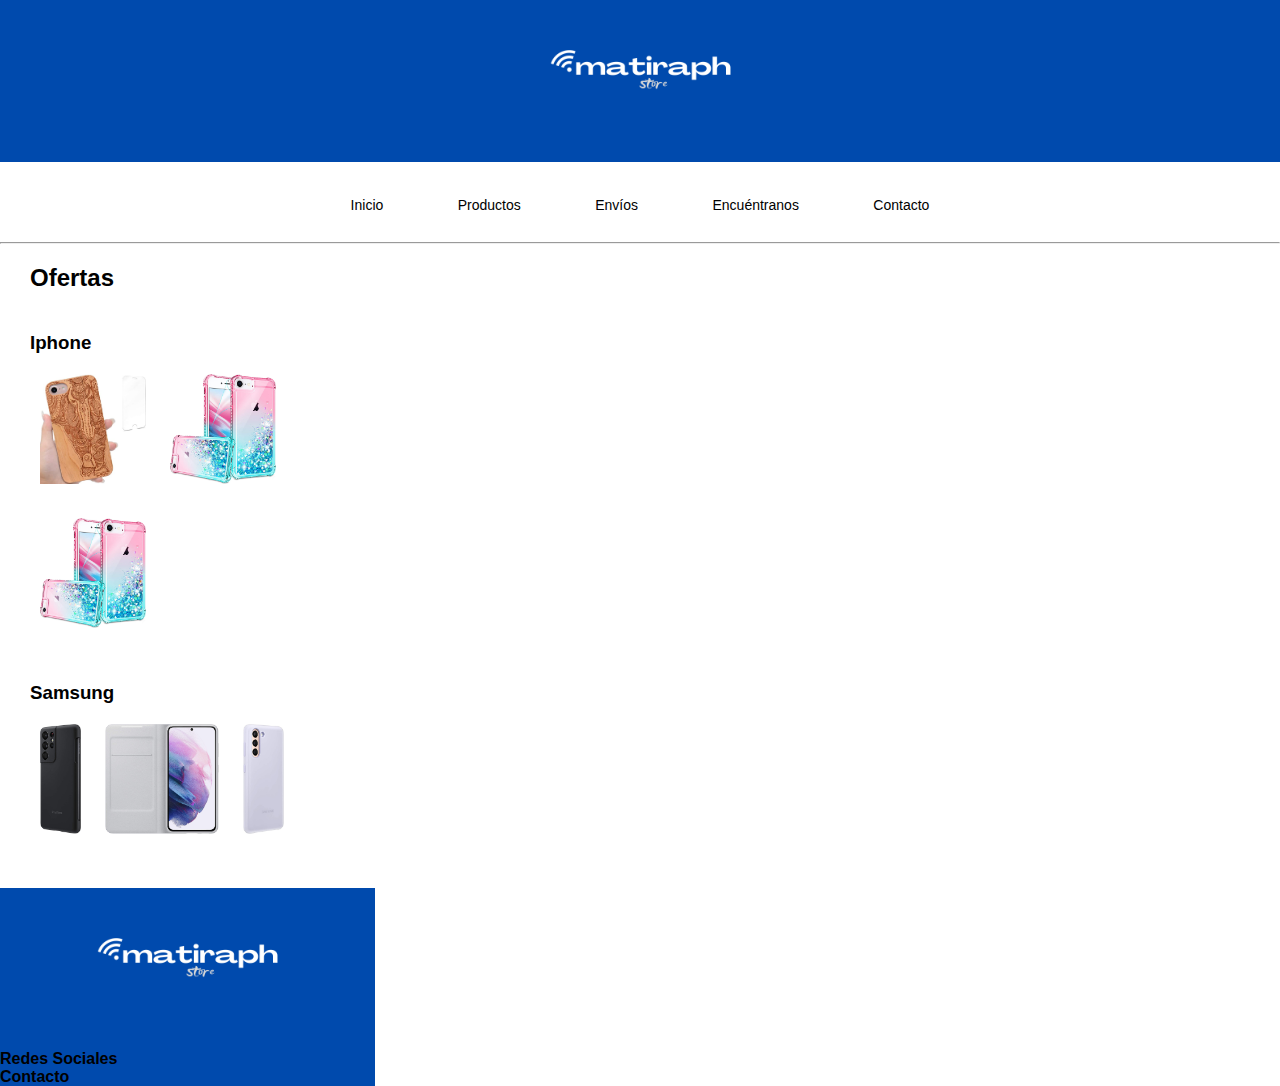
==== index.html @ 2b1ae086 "idea" ====
<!DOCTYPE html>
<html lang="en">
<head>
	<meta charset="UTF-8">
	<meta http-equiv="X-UA-Compatible" content="IE=edge">
	<meta name="viewport" content="width=device-width, initial-scale=1.0">
	<title>Matiraph Store</title>
	<link rel="shortcut icon" href="./media/favicon-32x32.png">
	<link rel="stylesheet" href="estilos.css">		
</head>
<!-- Star File --> 
	<body>
	<header>
		<div class="logo_img">
			<img src="./media/matiraph.png"> 
		</div>
	</header>

		<nav class="menu">
			<ul>
				<li><a href="./index.html">Inicio</a></li>
				<li><a href="./productos.html">Productos</a></li>
				<li><a href="./envios.html">Envíos</a></li>
				<li><a href="./encuentranos.html">Encuéntranos</a></li>
				<li><a href="./contacto.html">Contacto</a></li>
			</ul>
		</nav>
	
				
<!--End File-->	

<!--Start Home-->
	<hr>
	<div class="container-contenido">
		<h2>Ofertas</h2>
		<section class="Cell">
			<h3><strong>Iphone</strong></h3>
			<img border-img src="./media/funda1.jpg" width="200px" height="200px" alt="image-contact">
			<img border-img src="./media/funda2.jpg" width="200px" height="200px" alt="image-contact">
			<img border-img src="./media/funda3.jpg" width="200px" height="200px" alt="image-contact">
		</section>

		<section>
			<h3><strong>Samsung</strong></h3>
			<img border-img src="./media/funda5.jpg" width="100x" height="200px" alt="image-contact">
			<img border-img src="./media/funda6.jpg" width="100px" height="200px" alt="image-contact">
			<img border-img src="./media/funda7.jpg" width="100px" height="200px" alt="image-contact">
		</section>
	</div>	
<!--End Home-->

<!--Start footer--> 
	<div class="footer-v1">
		<footer>
			<div class="logo_img">
				<img src="./media/matiraph.png" alt="image-contact"> 
			</div>
			<ul>
				<li><a color href="./contacto.html"><strong>Redes Sociales</strong></a></li>
				</li><a color href="./contacto.html"><strong>Contacto</strong></a></li>
			</ul>
		</footer>
	</div>
<!--End footer--> 
	</body>
</html>
---- estilos.css ----
*{
	margin: 0px;
	padding: 0px;
}
@media screen and (min-width: 1024px) {
	body{
		overflow-x: hidden;
	}
	html{
		font-family: 'sans-serif';
		src: url('../Clase/fuentes/SourceSansPro-Regular.ttf');
		font-family: Verdana, Geneva, Tahoma, sans-serif;
		src: url('../Clase/fuentes/Roboto-Regular.ttf');
		background-color: #FFF;		
	}
	header{
		color: #FFF;
		font-size: 32px;
		background-color: #004AAD;
		grid-area: header;
		
	}
	.logo_img img{
		display: inline-block;
		width: 300px;
		height: auto;
		
	}
	.logo_img{
		text-align: center;
	}

	.footer-v1{
		text-align: left;
		background-color: #004AAD;
	}
	.footer-v1 img{
		display: inline-block;
		width: 300px;
		height: auto;		
	}
	.menu{
		text-align: center;
	}
	.menu li{
		display: inline-block;
		padding: 20px;
	}
	.menu ul{
		list-style: none;
	}
	.menu a{
		text-decoration: none;
	}
	h2{
		margin-top: 10px;
		margin-bottom: 10px;
		padding: 10px;
	}
	a{
		color: #000;
		font-size: 14px;
	}
	.border-img{
		border-top:solid 5px #000;	
		border-right:solid 10px #000;
		border-bottom:solid 7px #000;
		border-left:solid 12px #000;
	}
		
	h3{
		margin-top: 10px;
		margin-bottom: 20px;
		margin-left: 10px;
	}
	.multimedia{
		text-align: center;
		margin-top: 10px;
		margin-bottom: 10px;
	}
	.multimedia iframe{
		display: inline-block;
		width: auto;
		height: 400px;
	}
	img{
		display: inline-block;
		margin-left: 20px;
		margin-bottom: 30px;
	}
	.container-contenido{
		justify-content: center;
		margin-bottom: 20px;
		margin-inline-start: 20px;
		margin-inline-end: 20px;
		grid-column-gap: 10px;
		grid-row-gap: 15px;
		width: 95%;
		height: 100%;
		display: grid;
		grid-template-columns: repeat(4);
		grid-template-rows: repeat(10. 2fr);
		gap: 10px;
		grid-template-areas: 
		"header header header header"
		"cell cell cell cell"
		"phone phone phone phone"
		"iframe iframe iframe"
		"footer-v1 footer-v1 footer-v1 footer-v1";
	}
	.cell{
		background-color: #FFF;
		grid-area: cell;
	}
	.phone{
		background-color: #FFF;
		grid-area: cell;
	}
	.acces{
		background-color: #FFF;
		grid-area: acces;
	}
	.footer-v1 ul{
		list-style: none;
		margin-bottom: auto;
	}
	.footer-v1 a{
		text-decoration: none;
		margin-bottom: 20px;
		font-size: 16px;
	}
	.container-contenido ul{
		list-style: none;
	}
	.container-contenido a{
		text-decoration: none;
	}
	.articule .relleno{
		text-align: center;
		padding-left: 10px ;
	}
	.img-contact{
		text-align: center;
	}
	.img-contact img{
		text-align: center;
		width: 50px;
		height: auto;
	}
	.relleno{
		text-align: center;
	}
	.container-envios{
		text-align: center;
		padding: 50px;
		margin-inline-start: 100px;
		margin-inline-end: 100px;
	}
	.relleno{
		justify-content: center;
		margin-bottom: 20px;
		margin-inline-start: 20px;
		margin-inline-end: 20px;
		grid-column-gap: 10px;
		grid-row-gap: 15px;
		width: 95%;
		height: 100%;
		display: grid;
		grid-template-columns: repeat(4);
		grid-template-rows: repeat(10. 2fr);
		gap: 10px;
		grid-template-areas: 
		"header header header header"
		"container-contenido container-contenido container-contenido container-contenido"
		"img-contact img-contact img-contact img-contact"
		"relleno relleno relleno relleno"
		"footer footer footer footer";
	}
	.container-contactos{
		text-align: center;
		padding: 15px;
		margin-inline-start: 100px;
		margin-inline-end: 100px;
	}
	.container-contactos h3{
 		text-align: center;
	}
	.container-contactos a{
		text-decoration: none;
	}
	.container-contactos ul{
		list-style: none;
	}
}

@media screen and (min-width: 300px) {
	body{
		overflow-x: hidden;
	}
	html{
		font-family: 'sans-serif';
		src: url('../Clase/fuentes/SourceSansPro-Regular.ttf');
		font-family: Verdana, Geneva, Tahoma, sans-serif;
		src: url('../Clase/fuentes/Roboto-Regular.ttf');
		background-color: #FFF;
	}
	header{
		color: #FFF;
		font-size: 16px;
		background-color: #004AAD;
		grid-area: header;
		
	}
	.logo_img img{
		display: inline-block;
		width: auto;
		height: 108px;
		margin-right: 17px;
		
	}
	.logo_img{
		text-align: center;
		padding: 10px;
	}
	
	.footer-v1{
		text-align: left;
		background-color: #004AAD;
		width: 375px;
	}
	.footer-v1 img{
		display: inline-block;
		width: auto;
		height: 108px;
		margin-right: 17px;		
	}
	.menu{
		text-align: center;
	}
	.menu li{
		display: inline-block;
		margin: 15px;
		font-size: 12px;
		width: auto;
		height: 10px;
	}
	.menu ul{
		list-style: none;
	}
	.menu a{
		text-decoration: none;
	}
	h2{
		margin-top: 10px;
		margin-bottom: 10px;
	}
	a{
		color: #000;
		font-size: 14px;
	}
	.border-img{
		border-top:solid 5px #000;	
		border-right:solid 10px #000;
		border-bottom:solid 7px #000;
		border-left:solid 12px #000;
	}
	h3{
		margin-top: 10px;
		margin-bottom: 20px;
		margin-left: 10px;
	}
	.multimedia{
		text-align: center;
		margin-top: 20px;
		margin-bottom: 20px;
	}
	.multimedia iframe{
		display: inline-block;
		width: auto;
		height: 300px;
		padding-bottom: 10px;
	}
	img{
		margin-left: 20px;
		margin-bottom: 30px;
		font-size: 12px;
		height: 110px;
		width: auto;
	}
	.container-contenido{
		justify-content: center;
		margin-bottom: 20px;
		margin-inline-start: 20px;
		margin-inline-end: 20px;
		grid-column-gap: 10px;
		grid-row-gap: 15px;
		width: 335px;
		height: auto;
		display: grid;
		grid-template-columns: repeat(3);
		grid-template-rows: repeat(10. 2fr);
		gap: 10px;
		grid-template-areas: 
		"header header header"
		"cell cell cell cell"
		"phone phone phone phone"
		"iframe iframe iframe"
		"footer footer footer footer";
	}
	.cell{
		background-color: #FFF;
		grid-area: cell;
		margin-left: 20px;
	}
	.phone{
		background-color: #FFF;
		grid-area: cell;
	}
	.acces{
		background-color: #FFF;
		grid-area: acces;
	}
	.footer-v1 ul{
		list-style: none;
		margin-bottom: auto;
	}
	.footer-v1 a{
		text-decoration: none;
		margin-bottom: 30px;
	}
	.container-contenido ul{
		list-style: none;
	}
	.container-contenido a{
		text-decoration: none;
	}
	.articule .relleno{
		padding-left: 10px ;
	}
	.img-contact{
		text-align: center;
	}
	.img-contact img{
		text-align: center;
		width: 50px;
		height: auto;
	}
	.relleno{
		text-align: center;
	}
	.container-envios{
		text-align: center;
		margin-inline-start: 20px;
		margin-inline-end: 20px;
		margin-top: 20px;
		margin-bottom: 20px;
		width: 335px;
		height: auto;
	}
	.relleno{
		justify-content: center;
		margin-bottom: 20px;
		margin-inline-start: 20px;
		margin-inline-end: 20px;
		grid-column-gap: 10px;
		grid-row-gap: 15px;
		width: 335px;
		height: auto;
		display: grid;
		grid-template-columns: repeat(4);
		grid-template-rows: repeat(10. 2fr);
		gap: 10px;
		grid-template-areas: 
		"header header header header"
		"container-contenido container-contenido container-contenido container-contenido"
		"img-contact img-contact img-contact img-contact"
		"relleno relleno relleno relleno"
		"footer footer footer footer";
		flex-wrap: nowrap;
	}
	.container-contactos{
		text-align: center;
		padding: 15px;
		margin-top: 20px;
		margin-bottom: 20px;
		width: 335px;
		height: auto;
	}
	.container-contactos h3{
 		text-align: center;
	}
	.container-contactos a{
		text-decoration: none;
	}
	.container-contactos ul{
		list-style: none;
	}

	.container-contenido .tutorial iframe{
		height: 200px;
		width: auto;
		margin-inline-start: 20px;
	}
}
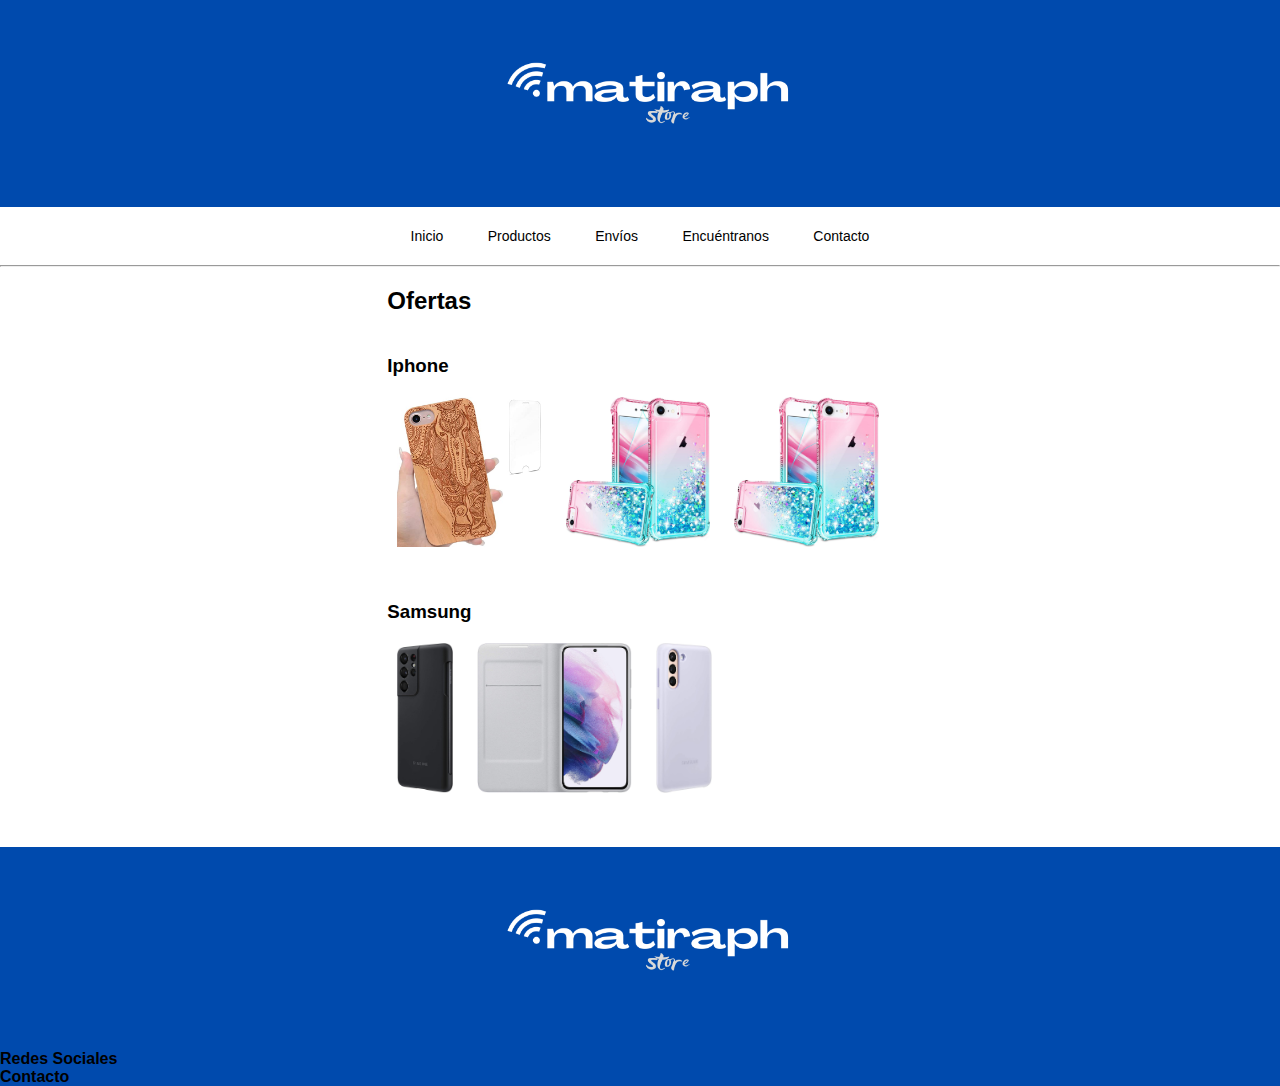
==== commit 2f1d57a1: "transformacion-v1" ====
--- a/index.html
+++ b/index.html
@@ -40,7 +40,7 @@
 			<img border-img src="./media/funda3.jpg" width="200px" height="200px" alt="image-contact">
 		</section>
 
-		<section>
+		<section class="Cell">
 			<h3><strong>Samsung</strong></h3>
 			<img border-img src="./media/funda5.jpg" width="100x" height="200px" alt="image-contact">
 			<img border-img src="./media/funda6.jpg" width="100px" height="200px" alt="image-contact">
--- a/estilos.css
+++ b/estilos.css
@@ -2,7 +2,7 @@
 	margin: 0px;
 	padding: 0px;
 }
-@media screen and (min-width: 1024px) {
+@media (min-width: 600px) and (max-width: 2000px) {
 	body{
 		overflow-x: hidden;
 	}
@@ -17,19 +17,18 @@
 		color: #FFF;
 		font-size: 32px;
 		background-color: #004AAD;
-		grid-area: header;
+		grid-area: header;		
+	}
+	.logo_img img{
+		display: inline-block;
+		width: 300px;
+		height: auto;
 		
 	}
-	.logo_img img{
-		display: inline-block;
-		width: 300px;
-		height: auto;
+	.logo_img{
+		text-align: center;
 		
 	}
-	.logo_img{
-		text-align: center;
-	}
-
 	.footer-v1{
 		text-align: left;
 		background-color: #004AAD;
@@ -84,9 +83,11 @@
 		height: 400px;
 	}
 	img{
-		display: inline-block;
 		margin-left: 20px;
 		margin-bottom: 30px;
+		font-size: 12px;
+		height: 150px;
+		width: auto;
 	}
 	.container-contenido{
 		justify-content: center;
@@ -99,7 +100,7 @@
 		height: 100%;
 		display: grid;
 		grid-template-columns: repeat(4);
-		grid-template-rows: repeat(10. 2fr);
+		grid-template-rows: repeat(10. 3fr);
 		gap: 10px;
 		grid-template-areas: 
 		"header header header header"
@@ -118,7 +119,7 @@
 	}
 	.acces{
 		background-color: #FFF;
-		grid-area: acces;
+		grid-area: access;
 	}
 	.footer-v1 ul{
 		list-style: none;
@@ -163,7 +164,7 @@
 		margin-inline-end: 20px;
 		grid-column-gap: 10px;
 		grid-row-gap: 15px;
-		width: 95%;
+		width: 100%;
 		height: 100%;
 		display: grid;
 		grid-template-columns: repeat(4);
@@ -191,9 +192,23 @@
 	.container-contactos ul{
 		list-style: none;
 	}
+	.container-contenido section img:hover{
+		transform: scale(1.2, 1.2);
+	}
+	.container-contenido h2{
+		background-color: #FFF;
+		transition: all 2s ease;
+	}
+	 .container-contenido h2:hover{
+		background-color: #88b8fa;
+		width: 300px;
+		height: auto;
+		color: #000;
+		font-size: 16px;
+	}
 }
 
-@media screen and (min-width: 300px) {
+@media (min-width: 300px) and (max-width: 500px) {
 	body{
 		overflow-x: hidden;
 	}
@@ -376,7 +391,6 @@
 		"img-contact img-contact img-contact img-contact"
 		"relleno relleno relleno relleno"
 		"footer footer footer footer";
-		flex-wrap: nowrap;
 	}
 	.container-contactos{
 		text-align: center;
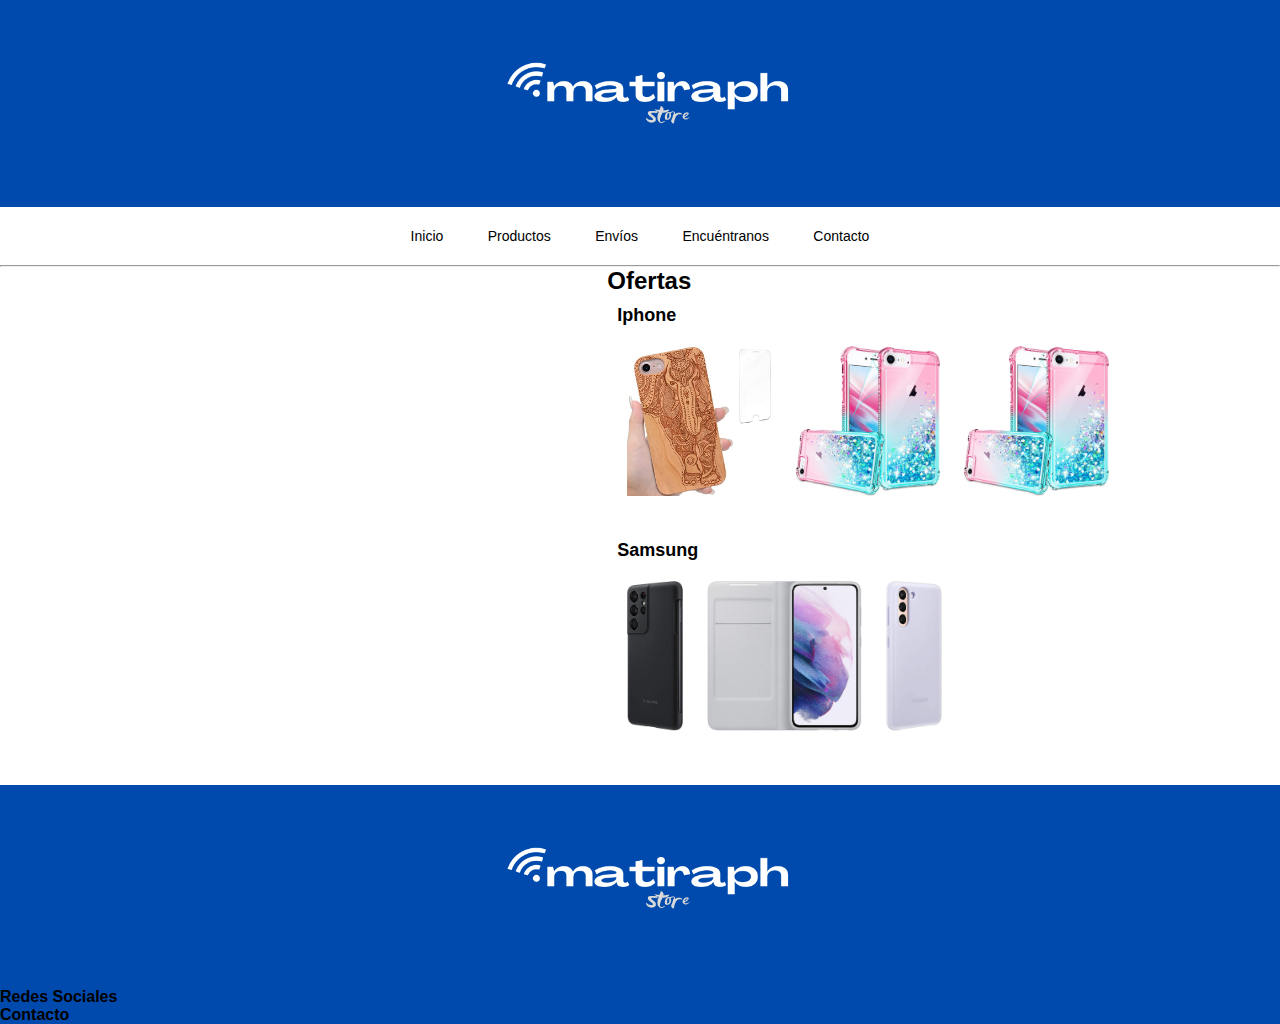
==== commit c88450bb: "changes" ====
--- a/index.html
+++ b/index.html
@@ -6,7 +6,8 @@
 	<meta name="viewport" content="width=device-width, initial-scale=1.0">
 	<title>Matiraph Store</title>
 	<link rel="shortcut icon" href="./media/favicon-32x32.png">
-	<link rel="stylesheet" href="estilos.css">		
+	<link rel="stylesheet" href="estilos.css">
+	<link href="https://cdn.jsdelivr.net/npm/bootstrap@5.1.3/dist/css/bootstrap.min.css" rel="stylesheet" integrity="sha384-1BmE4kWBq78iYhFldvKuhfTAU6auU8tT94WrHftjDbrCEXSU1oBoqyl2QvZ6jIW3" crossorigin="anonymous">		
 </head>
 <!-- Star File --> 
 	<body>
@@ -32,21 +33,24 @@
 <!--Start Home-->
 	<hr>
 	<div class="container-contenido">
-		<h2>Ofertas</h2>
-		<section class="Cell">
-			<h3><strong>Iphone</strong></h3>
-			<img border-img src="./media/funda1.jpg" width="200px" height="200px" alt="image-contact">
-			<img border-img src="./media/funda2.jpg" width="200px" height="200px" alt="image-contact">
-			<img border-img src="./media/funda3.jpg" width="200px" height="200px" alt="image-contact">
-		</section>
+		<div class="row">
+			<div class="col-12 Cell">
+				<h2>Ofertas</h2>
+				<h3><strong>Iphone</strong></h3>
+				<img border-img src="./media/funda1.jpg" width="200px" height="200px" alt="image-contact">
+				<img border-img src="./media/funda2.jpg" width="200px" height="200px" alt="image-contact">
+				<img border-img src="./media/funda3.jpg" width="200px" height="200px" alt="image-contact">
+			</div>	
 
-		<section class="Cell">
-			<h3><strong>Samsung</strong></h3>
-			<img border-img src="./media/funda5.jpg" width="100x" height="200px" alt="image-contact">
-			<img border-img src="./media/funda6.jpg" width="100px" height="200px" alt="image-contact">
-			<img border-img src="./media/funda7.jpg" width="100px" height="200px" alt="image-contact">
-		</section>
+			<div class="col-12 Cell">
+				<h3><strong>Samsung</strong></h3>
+				<img border-img src="./media/funda5.jpg" width="100x" height="200px" alt="image-contact">
+				<img border-img src="./media/funda6.jpg" width="100px" height="200px" alt="image-contact">
+				<img border-img src="./media/funda7.jpg" width="100px" height="200px" alt="image-contact">
+			</div>
+		</div>
 	</div>	
+	
 <!--End Home-->
 
 <!--Start footer--> 
@@ -62,5 +66,7 @@
 		</footer>
 	</div>
 <!--End footer--> 
+	<script src="https://cdn.jsdelivr.net/npm/@popperjs/core@2.10.2/dist/umd/popper.min.js" integrity="sha384-7+zCNj/IqJ95wo16oMtfsKbZ9ccEh31eOz1HGyDuCQ6wgnyJNSYdrPa03rtR1zdB" crossorigin="anonymous"></script>
+	<script src="https://cdn.jsdelivr.net/npm/bootstrap@5.1.3/dist/js/bootstrap.min.js" integrity="sha384-QJHtvGhmr9XOIpI6YVutG+2QOK9T+ZnN4kzFN1RtK3zEFEIsxhlmWl5/YESvpZ13" crossorigin="anonymous"></script>
 	</body>
 </html>--- a/estilos.css
+++ b/estilos.css
@@ -51,11 +51,6 @@
 	.menu a{
 		text-decoration: none;
 	}
-	h2{
-		margin-top: 10px;
-		margin-bottom: 10px;
-		padding: 10px;
-	}
 	a{
 		color: #000;
 		font-size: 14px;
@@ -67,10 +62,12 @@
 		border-left:solid 12px #000;
 	}
 		
-	h3{
+	.container-contenido h3{
 		margin-top: 10px;
 		margin-bottom: 20px;
 		margin-left: 10px;
+		font-size: 18px;
+
 	}
 	.multimedia{
 		text-align: center;
@@ -92,7 +89,7 @@
 	.container-contenido{
 		justify-content: center;
 		margin-bottom: 20px;
-		margin-inline-start: 20px;
+		margin-inline-start: 250px;
 		margin-inline-end: 20px;
 		grid-column-gap: 10px;
 		grid-row-gap: 15px;
@@ -192,7 +189,7 @@
 	.container-contactos ul{
 		list-style: none;
 	}
-	.container-contenido section img:hover{
+	.container-contenido img:hover{
 		transform: scale(1.2, 1.2);
 	}
 	.container-contenido h2{
@@ -204,7 +201,10 @@
 		width: 300px;
 		height: auto;
 		color: #000;
-		font-size: 16px;
+		font-size: 20px;
+		margin-bottom: 14px;
+		margin-top: 10px;
+		padding: 10px;
 	}
 }
 
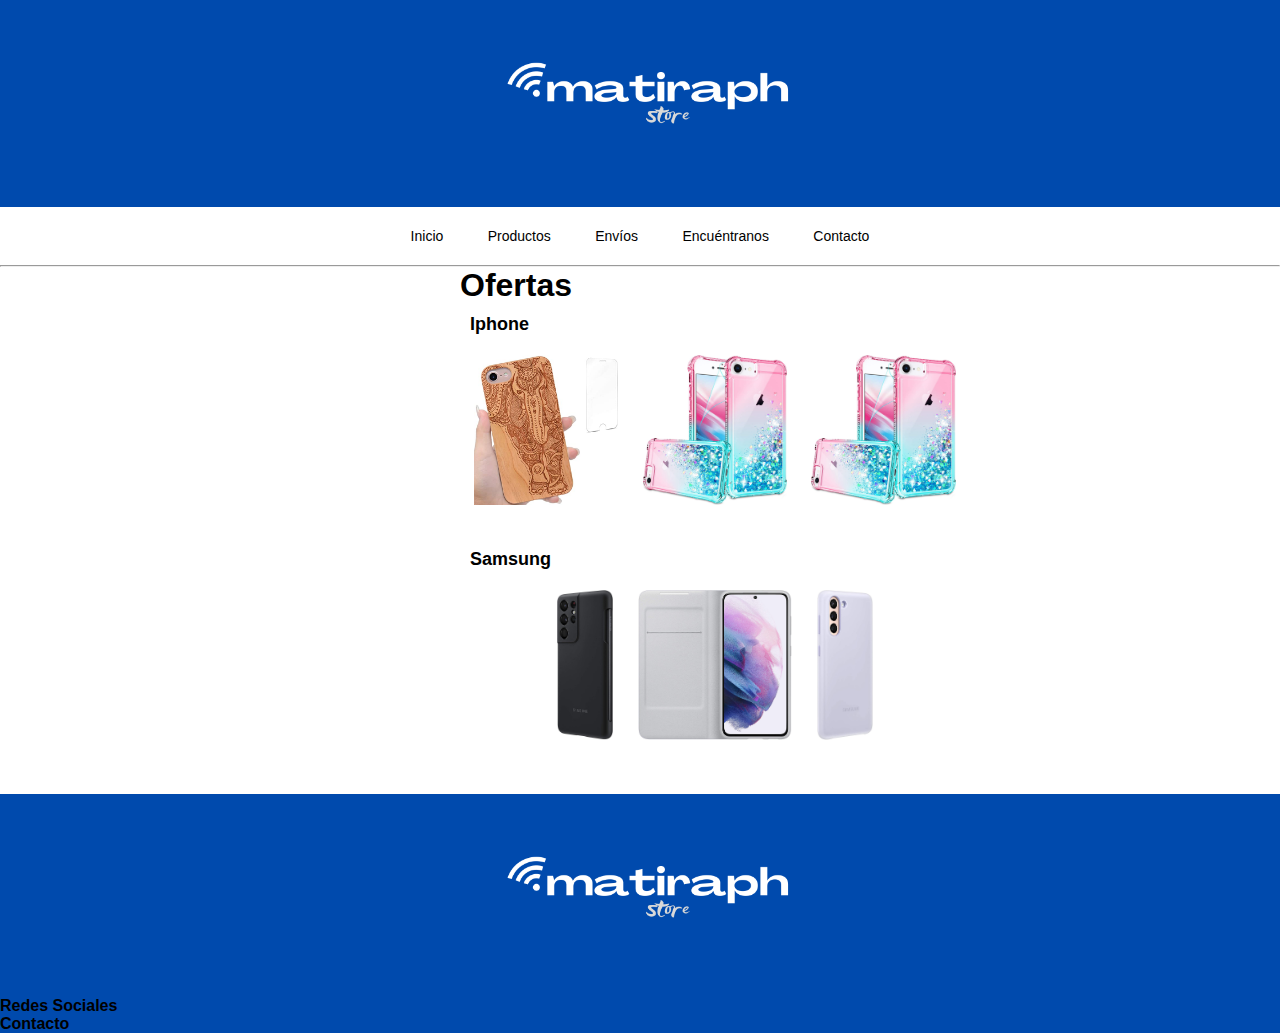
==== commit 4910e4f4: "change" ====
--- a/index.html
+++ b/index.html
@@ -34,15 +34,15 @@
 	<hr>
 	<div class="container-contenido">
 		<div class="row">
-			<div class="col-12 Cell">
-				<h2>Ofertas</h2>
+			<div class="col-12">
+				<h2 class="fw-normal">Ofertas</h2>
 				<h3><strong>Iphone</strong></h3>
 				<img border-img src="./media/funda1.jpg" width="200px" height="200px" alt="image-contact">
 				<img border-img src="./media/funda2.jpg" width="200px" height="200px" alt="image-contact">
 				<img border-img src="./media/funda3.jpg" width="200px" height="200px" alt="image-contact">
 			</div>	
 
-			<div class="col-12 Cell">
+			<div class="col-12">
 				<h3><strong>Samsung</strong></h3>
 				<img border-img src="./media/funda5.jpg" width="100x" height="200px" alt="image-contact">
 				<img border-img src="./media/funda6.jpg" width="100px" height="200px" alt="image-contact">
@@ -65,6 +65,7 @@
 			</ul>
 		</footer>
 	</div>
+
 <!--End footer--> 
 	<script src="https://cdn.jsdelivr.net/npm/@popperjs/core@2.10.2/dist/umd/popper.min.js" integrity="sha384-7+zCNj/IqJ95wo16oMtfsKbZ9ccEh31eOz1HGyDuCQ6wgnyJNSYdrPa03rtR1zdB" crossorigin="anonymous"></script>
 	<script src="https://cdn.jsdelivr.net/npm/bootstrap@5.1.3/dist/js/bootstrap.min.js" integrity="sha384-QJHtvGhmr9XOIpI6YVutG+2QOK9T+ZnN4kzFN1RtK3zEFEIsxhlmWl5/YESvpZ13" crossorigin="anonymous"></script>
--- a/estilos.css
+++ b/estilos.css
@@ -40,6 +40,7 @@
 	}
 	.menu{
 		text-align: center;
+		color: #000;
 	}
 	.menu li{
 		display: inline-block;
@@ -51,7 +52,11 @@
 	.menu a{
 		text-decoration: none;
 	}
-	a{
+	.menu a{
+		color: #000;
+		font-size: 14px;
+	}
+	.footer-v1 a{
 		color: #000;
 		font-size: 14px;
 	}
@@ -86,38 +91,38 @@
 		height: 150px;
 		width: auto;
 	}
+	.container-contenido .row h2{
+		text-align: left;
+    	margin-left: 330px;
+		font-size: 32px;
+	}
+	.container-contenido .row h3{
+		text-align: left;
+    	margin-left: 340px;
+		margin-bottom: 20px;
+		font-size: 18px;
+	}
 	.container-contenido{
-		justify-content: center;
-		margin-bottom: 20px;
-		margin-inline-start: 250px;
-		margin-inline-end: 20px;
-		grid-column-gap: 10px;
-		grid-row-gap: 15px;
-		width: 95%;
-		height: 100%;
-		display: grid;
-		grid-template-columns: repeat(4);
-		grid-template-rows: repeat(10. 3fr);
-		gap: 10px;
-		grid-template-areas: 
-		"header header header header"
-		"cell cell cell cell"
-		"phone phone phone phone"
-		"iframe iframe iframe"
-		"footer-v1 footer-v1 footer-v1 footer-v1";
-	}
-	.cell{
-		background-color: #FFF;
-		grid-area: cell;
-	}
-	.phone{
-		background-color: #FFF;
-		grid-area: cell;
-	}
-	.acces{
-		background-color: #FFF;
-		grid-area: access;
-	}
+		text-align: center;
+		margin-bottom: 20px;
+		margin-inline-start: 130px;		
+	}
+	.container-productos .row h2{
+		text-align: left;
+    	margin-left: 350px;
+		font-size: 32px;
+	}
+	.container-productos .row h3{
+		text-align: left;
+    	margin-left: 360px;
+		margin-bottom: 20px;
+		font-size: 18px;
+	}
+	.container-productos{
+		text-align: center;
+		margin-bottom: 20px;
+		margin-inline-start: 50px;	
+  	}
 	.footer-v1 ul{
 		list-style: none;
 		margin-bottom: auto;
@@ -206,6 +211,23 @@
 		margin-top: 10px;
 		padding: 10px;
 	}
+	.container-productos img:hover{
+		transform: scale(1.2, 1.2);
+	}
+	.container-productos h2{
+		background-color: #FFF;
+		transition: all 2s ease;
+	}
+	 .container-productos h2:hover{
+		background-color: #88b8fa;
+		width: 300px;
+		height: auto;
+		color: #000;
+		font-size: 20px;
+		margin-bottom: 14px;
+		margin-top: 10px;
+		padding: 10px;
+	}
 }
 
 @media (min-width: 300px) and (max-width: 500px) {
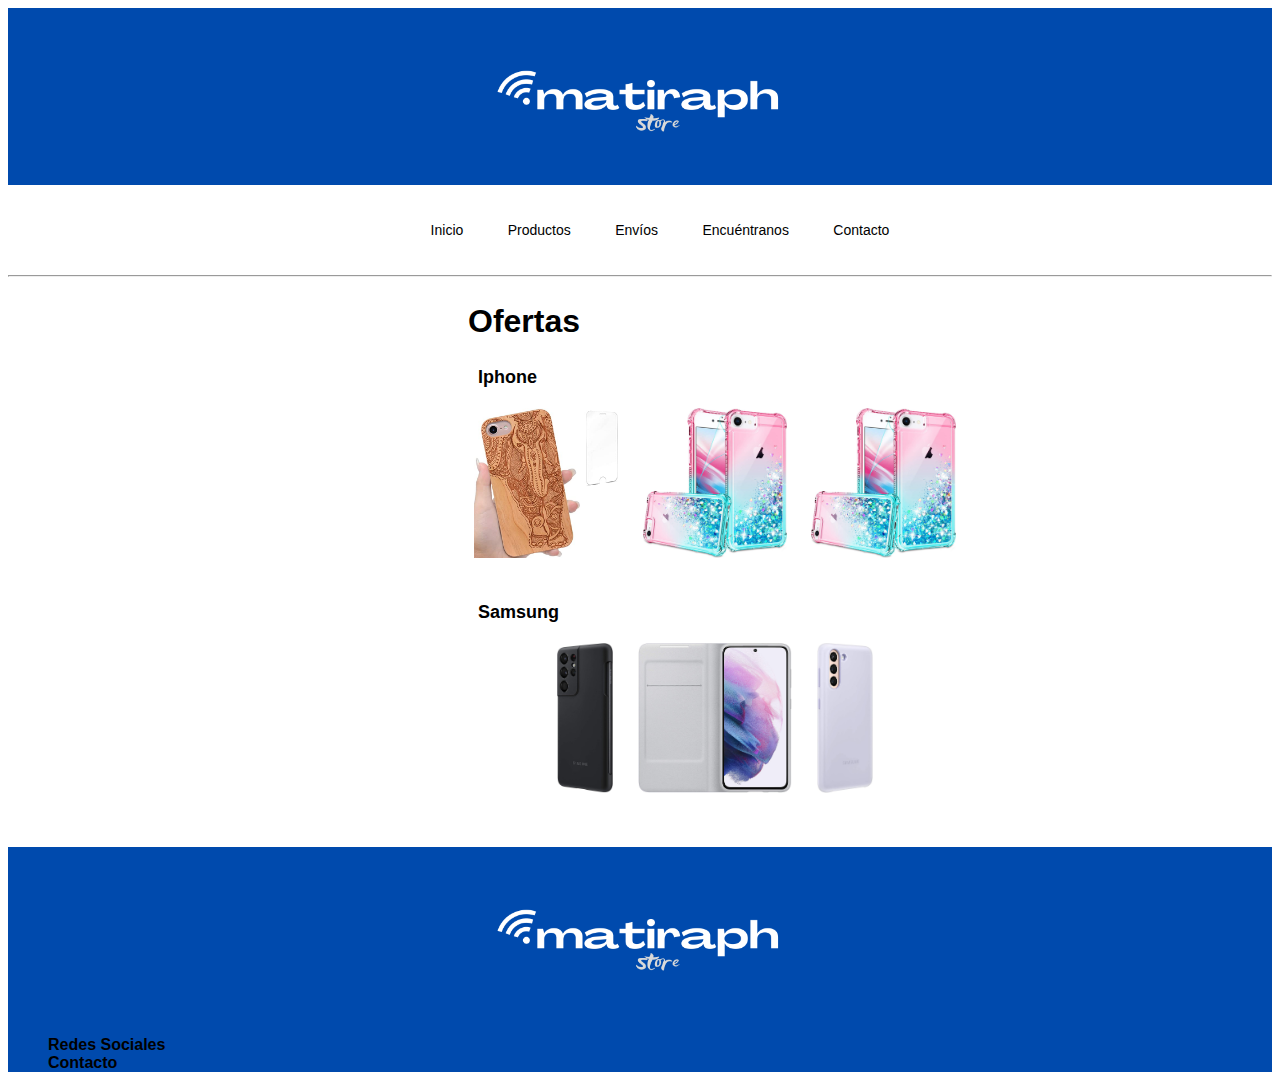
==== commit ffb34c93: "boostrap" ====
--- a/index.html
+++ b/index.html
@@ -33,20 +33,20 @@
 <!--Start Home-->
 	<hr>
 	<div class="container-contenido">
-		<div class="row">
+		<div class="row align-items-center">
 			<div class="col-12">
 				<h2 class="fw-normal">Ofertas</h2>
 				<h3><strong>Iphone</strong></h3>
-				<img border-img src="./media/funda1.jpg" width="200px" height="200px" alt="image-contact">
-				<img border-img src="./media/funda2.jpg" width="200px" height="200px" alt="image-contact">
-				<img border-img src="./media/funda3.jpg" width="200px" height="200px" alt="image-contact">
+				<img src="./media/funda1.jpg" class="img-thumbnail" width="200px" height="200px" alt="image-contact">
+				<img src="./media/funda2.jpg" class="img-thumbnail" width="200px" height="200px" alt="image-contact">
+				<img src="./media/funda3.jpg" class="img-thumbnail" width="200px" height="200px" alt="image-contact">
 			</div>	
 
 			<div class="col-12">
 				<h3><strong>Samsung</strong></h3>
-				<img border-img src="./media/funda5.jpg" width="100x" height="200px" alt="image-contact">
-				<img border-img src="./media/funda6.jpg" width="100px" height="200px" alt="image-contact">
-				<img border-img src="./media/funda7.jpg" width="100px" height="200px" alt="image-contact">
+				<img src="./media/funda5.jpg" class="img-thumbnail" width="100x" height="200px" alt="image-contact">
+				<img src="./media/funda6.jpg" class="img-thumbnail" width="100px" height="200px" alt="image-contact">
+				<img src="./media/funda7.jpg" class="img-thumbnail" width="100px" height="200px" alt="image-contact">
 			</div>
 		</div>
 	</div>	
--- a/estilos.css
+++ b/estilos.css
@@ -1,8 +1,4 @@
-*{
-	margin: 0px;
-	padding: 0px;
-}
-@media (min-width: 600px) and (max-width: 2000px) {
+
 	body{
 		overflow-x: hidden;
 	}
@@ -59,14 +55,7 @@
 	.footer-v1 a{
 		color: #000;
 		font-size: 14px;
-	}
-	.border-img{
-		border-top:solid 5px #000;	
-		border-right:solid 10px #000;
-		border-bottom:solid 7px #000;
-		border-left:solid 12px #000;
-	}
-		
+	}	
 	.container-contenido h3{
 		margin-top: 10px;
 		margin-bottom: 20px;
@@ -84,8 +73,15 @@
 		width: auto;
 		height: 400px;
 	}
-	img{
+	.container-contenido img{
 		margin-left: 20px;
+		margin-bottom: 30px;
+		font-size: 12px;
+		height: 150px;
+		width: auto;
+	}
+	.container-productos img{
+		margin-left: 30px;
 		margin-bottom: 30px;
 		font-size: 12px;
 		height: 150px;
@@ -228,7 +224,13 @@
 		margin-top: 10px;
 		padding: 10px;
 	}
-}
+	.container-productos .col iframe{
+		display: inline-block;
+		margin-inline-start: 50px;
+		width: auto;
+		height: 400px;
+
+	}
 
 @media (min-width: 300px) and (max-width: 500px) {
 	body{
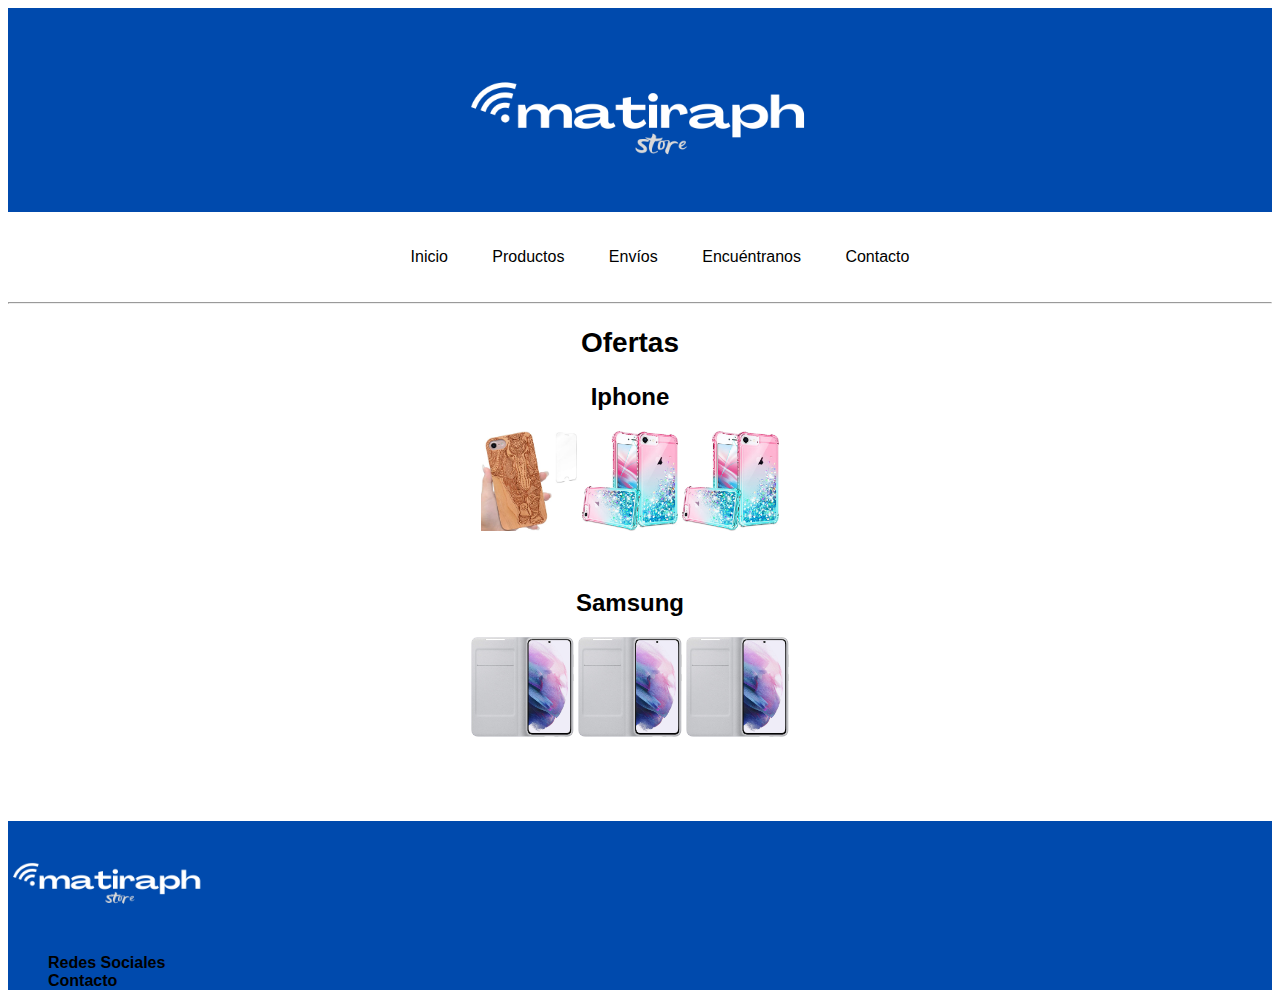
==== commit 87fa1dbd: "cambios" ====
--- a/index.html
+++ b/index.html
@@ -17,36 +17,40 @@
 		</div>
 	</header>
 
-		<nav class="menu">
-			<ul>
-				<li><a href="./index.html">Inicio</a></li>
-				<li><a href="./productos.html">Productos</a></li>
-				<li><a href="./envios.html">Envíos</a></li>
-				<li><a href="./encuentranos.html">Encuéntranos</a></li>
-				<li><a href="./contacto.html">Contacto</a></li>
-			</ul>
-		</nav>
-	
-				
+	<div class="menu">
+		<div class="row">
+			<div class="col-12">
+				<nav class="menu">
+					<ul>
+						<li><a href="./index.html">Inicio</a></li>
+						<li><a href="./productos.html">Productos</a></li>
+						<li><a href="./envios.html">Envíos</a></li>
+						<li><a href="./encuentranos.html">Encuéntranos</a></li>
+						<li><a href="./contacto.html">Contacto</a></li>
+					</ul>
+				</nav>
+			</div>
+		</div>	
+	</div>
+	<hr>			
 <!--End File-->	
 
 <!--Start Home-->
-	<hr>
-	<div class="container-contenido">
-		<div class="row align-items-center">
+	<div class="container-principal">
+		<div class="row ms-5 align-items-center">
 			<div class="col-12">
 				<h2 class="fw-normal">Ofertas</h2>
 				<h3><strong>Iphone</strong></h3>
-				<img src="./media/funda1.jpg" class="img-thumbnail" width="200px" height="200px" alt="image-contact">
-				<img src="./media/funda2.jpg" class="img-thumbnail" width="200px" height="200px" alt="image-contact">
-				<img src="./media/funda3.jpg" class="img-thumbnail" width="200px" height="200px" alt="image-contact">
-			</div>	
+				<img src="./media/funda1.jpg" class="img-thumbnail" width="100px" height="100px" alt="image-contact">
+				<img src="./media/funda2.jpg" class="img-thumbnail" width="100px" height="100px" alt="image-contact">
+				<img src="./media/funda3.jpg" class="img-thumbnail" width="100px" height="100px" alt="image-contact">
+			</div>
 
 			<div class="col-12">
 				<h3><strong>Samsung</strong></h3>
-				<img src="./media/funda5.jpg" class="img-thumbnail" width="100x" height="200px" alt="image-contact">
-				<img src="./media/funda6.jpg" class="img-thumbnail" width="100px" height="200px" alt="image-contact">
-				<img src="./media/funda7.jpg" class="img-thumbnail" width="100px" height="200px" alt="image-contact">
+				<img src="./media/funda6.jpg" class="img-thumbnail" width="100px" height="100px" alt="image-contact">
+				<img src="./media/funda6.jpg" class="img-thumbnail" width="100px" height="100px" alt="image-contact">
+				<img src="./media/funda6.jpg" class="img-thumbnail" width="100px" height="100px" alt="image-contact">
 			</div>
 		</div>
 	</div>	
@@ -56,13 +60,14 @@
 <!--Start footer--> 
 	<div class="footer-v1">
 		<footer>
-			<div class="logo_img">
+			<div class="footer-v1">
 				<img src="./media/matiraph.png" alt="image-contact"> 
+			
+				<ul>
+					<li><a color href="./contacto.html"><strong>Redes Sociales</strong></a></li>
+					</li><a color href="./contacto.html"><strong>Contacto</strong></a></li>
+				</ul>
 			</div>
-			<ul>
-				<li><a color href="./contacto.html"><strong>Redes Sociales</strong></a></li>
-				</li><a color href="./contacto.html"><strong>Contacto</strong></a></li>
-			</ul>
 		</footer>
 	</div>
 
--- a/estilos.css
+++ b/estilos.css
@@ -1,7 +1,4 @@
 
-	body{
-		overflow-x: hidden;
-	}
 	html{
 		font-family: 'sans-serif';
 		src: url('../Clase/fuentes/SourceSansPro-Regular.ttf');
@@ -11,19 +8,15 @@
 	}
 	header{
 		color: #FFF;
-		font-size: 32px;
-		background-color: #004AAD;
-		grid-area: header;		
+		background-color: #004AAD;	
 	}
 	.logo_img img{
 		display: inline-block;
-		width: 300px;
-		height: auto;
-		
+		width: auto;
+		height: 200px;		
 	}
 	.logo_img{
 		text-align: center;
-		
 	}
 	.footer-v1{
 		text-align: left;
@@ -31,12 +24,13 @@
 	}
 	.footer-v1 img{
 		display: inline-block;
-		width: 300px;
+		width: 200px;
 		height: auto;		
 	}
 	.menu{
 		text-align: center;
 		color: #000;
+		padding-right: 0px;
 	}
 	.menu li{
 		display: inline-block;
@@ -50,19 +44,11 @@
 	}
 	.menu a{
 		color: #000;
-		font-size: 14px;
 	}
 	.footer-v1 a{
 		color: #000;
 		font-size: 14px;
 	}	
-	.container-contenido h3{
-		margin-top: 10px;
-		margin-bottom: 20px;
-		margin-left: 10px;
-		font-size: 18px;
-
-	}
 	.multimedia{
 		text-align: center;
 		margin-top: 10px;
@@ -73,51 +59,36 @@
 		width: auto;
 		height: 400px;
 	}
-	.container-contenido img{
-		margin-left: 20px;
+	.container-principal img{
 		margin-bottom: 30px;
 		font-size: 12px;
-		height: 150px;
+		height: 100px;
 		width: auto;
 	}
 	.container-productos img{
-		margin-left: 30px;
 		margin-bottom: 30px;
 		font-size: 12px;
-		height: 150px;
+		height: 100px;
 		width: auto;
 	}
-	.container-contenido .row h2{
-		text-align: left;
-    	margin-left: 330px;
-		font-size: 32px;
+	.container-principal .row h2{
+		font-size: 28px;
 	}
-	.container-contenido .row h3{
-		text-align: left;
-    	margin-left: 340px;
+	.container-principal .row h3{
 		margin-bottom: 20px;
-		font-size: 18px;
-	}
-	.container-contenido{
-		text-align: center;
-		margin-bottom: 20px;
-		margin-inline-start: 130px;		
+		font-size: 24px;
 	}
 	.container-productos .row h2{
-		text-align: left;
-    	margin-left: 350px;
 		font-size: 32px;
 	}
 	.container-productos .row h3{
-		text-align: left;
-    	margin-left: 360px;
 		margin-bottom: 20px;
 		font-size: 18px;
+		margin-bottom: 20px;
 	}
 	.container-productos{
+		margin-bottom: 20px;
 		text-align: center;
-		margin-bottom: 20px;
-		margin-inline-start: 50px;	
   	}
 	.footer-v1 ul{
 		list-style: none;
@@ -128,19 +99,23 @@
 		margin-bottom: 20px;
 		font-size: 16px;
 	}
-	.container-contenido ul{
+	.container-principal ul{
 		list-style: none;
 	}
-	.container-contenido a{
+	.container-principal a{
 		text-decoration: none;
 	}
 	.articule .relleno{
 		text-align: center;
-		padding-left: 10px ;
+		padding-left: 10px;
+		margin: auto;
 	}
-	.img-contact{
-		text-align: center;
+	.relleno .formulario{
+		padding-left: 13px;
+		padding-right: 13px;
+		margin: auto;
 	}
+	
 	.img-contact img{
 		text-align: center;
 		width: 50px;
@@ -151,29 +126,9 @@
 	}
 	.container-envios{
 		text-align: center;
-		padding: 50px;
-		margin-inline-start: 100px;
-		margin-inline-end: 100px;
 	}
 	.relleno{
 		justify-content: center;
-		margin-bottom: 20px;
-		margin-inline-start: 20px;
-		margin-inline-end: 20px;
-		grid-column-gap: 10px;
-		grid-row-gap: 15px;
-		width: 100%;
-		height: 100%;
-		display: grid;
-		grid-template-columns: repeat(4);
-		grid-template-rows: repeat(10. 2fr);
-		gap: 10px;
-		grid-template-areas: 
-		"header header header header"
-		"container-contenido container-contenido container-contenido container-contenido"
-		"img-contact img-contact img-contact img-contact"
-		"relleno relleno relleno relleno"
-		"footer footer footer footer";
 	}
 	.container-contactos{
 		text-align: center;
@@ -190,253 +145,25 @@
 	.container-contactos ul{
 		list-style: none;
 	}
-	.container-contenido img:hover{
+	.container-principal img:hover{
 		transform: scale(1.2, 1.2);
-	}
-	.container-contenido h2{
-		background-color: #FFF;
-		transition: all 2s ease;
-	}
-	 .container-contenido h2:hover{
-		background-color: #88b8fa;
-		width: 300px;
-		height: auto;
-		color: #000;
-		font-size: 20px;
-		margin-bottom: 14px;
-		margin-top: 10px;
-		padding: 10px;
 	}
 	.container-productos img:hover{
 		transform: scale(1.2, 1.2);
 	}
-	.container-productos h2{
-		background-color: #FFF;
-		transition: all 2s ease;
-	}
-	 .container-productos h2:hover{
-		background-color: #88b8fa;
-		width: 300px;
-		height: auto;
-		color: #000;
-		font-size: 20px;
-		margin-bottom: 14px;
-		margin-top: 10px;
-		padding: 10px;
-	}
 	.container-productos .col iframe{
-		display: inline-block;
-		margin-inline-start: 50px;
 		width: auto;
 		height: 400px;
-
 	}
-
-@media (min-width: 300px) and (max-width: 500px) {
-	body{
-		overflow-x: hidden;
+	.container-principal{
+		text-align: center;	
+		margin: 20px;
+		padding: auto;
+		margin-bottom: 50px;
+		margin-right: 40px;
 	}
-	html{
-		font-family: 'sans-serif';
-		src: url('../Clase/fuentes/SourceSansPro-Regular.ttf');
-		font-family: Verdana, Geneva, Tahoma, sans-serif;
-		src: url('../Clase/fuentes/Roboto-Regular.ttf');
-		background-color: #FFF;
-	}
-	header{
-		color: #FFF;
-		font-size: 16px;
-		background-color: #004AAD;
-		grid-area: header;
-		
-	}
-	.logo_img img{
-		display: inline-block;
-		width: auto;
-		height: 108px;
-		margin-right: 17px;
-		
-	}
-	.logo_img{
-		text-align: center;
-		padding: 10px;
+	hr{
+		margin: auto;
 	}
 	
-	.footer-v1{
-		text-align: left;
-		background-color: #004AAD;
-		width: 375px;
-	}
-	.footer-v1 img{
-		display: inline-block;
-		width: auto;
-		height: 108px;
-		margin-right: 17px;		
-	}
-	.menu{
-		text-align: center;
-	}
-	.menu li{
-		display: inline-block;
-		margin: 15px;
-		font-size: 12px;
-		width: auto;
-		height: 10px;
-	}
-	.menu ul{
-		list-style: none;
-	}
-	.menu a{
-		text-decoration: none;
-	}
-	h2{
-		margin-top: 10px;
-		margin-bottom: 10px;
-	}
-	a{
-		color: #000;
-		font-size: 14px;
-	}
-	.border-img{
-		border-top:solid 5px #000;	
-		border-right:solid 10px #000;
-		border-bottom:solid 7px #000;
-		border-left:solid 12px #000;
-	}
-	h3{
-		margin-top: 10px;
-		margin-bottom: 20px;
-		margin-left: 10px;
-	}
-	.multimedia{
-		text-align: center;
-		margin-top: 20px;
-		margin-bottom: 20px;
-	}
-	.multimedia iframe{
-		display: inline-block;
-		width: auto;
-		height: 300px;
-		padding-bottom: 10px;
-	}
-	img{
-		margin-left: 20px;
-		margin-bottom: 30px;
-		font-size: 12px;
-		height: 110px;
-		width: auto;
-	}
-	.container-contenido{
-		justify-content: center;
-		margin-bottom: 20px;
-		margin-inline-start: 20px;
-		margin-inline-end: 20px;
-		grid-column-gap: 10px;
-		grid-row-gap: 15px;
-		width: 335px;
-		height: auto;
-		display: grid;
-		grid-template-columns: repeat(3);
-		grid-template-rows: repeat(10. 2fr);
-		gap: 10px;
-		grid-template-areas: 
-		"header header header"
-		"cell cell cell cell"
-		"phone phone phone phone"
-		"iframe iframe iframe"
-		"footer footer footer footer";
-	}
-	.cell{
-		background-color: #FFF;
-		grid-area: cell;
-		margin-left: 20px;
-	}
-	.phone{
-		background-color: #FFF;
-		grid-area: cell;
-	}
-	.acces{
-		background-color: #FFF;
-		grid-area: acces;
-	}
-	.footer-v1 ul{
-		list-style: none;
-		margin-bottom: auto;
-	}
-	.footer-v1 a{
-		text-decoration: none;
-		margin-bottom: 30px;
-	}
-	.container-contenido ul{
-		list-style: none;
-	}
-	.container-contenido a{
-		text-decoration: none;
-	}
-	.articule .relleno{
-		padding-left: 10px ;
-	}
-	.img-contact{
-		text-align: center;
-	}
-	.img-contact img{
-		text-align: center;
-		width: 50px;
-		height: auto;
-	}
-	.relleno{
-		text-align: center;
-	}
-	.container-envios{
-		text-align: center;
-		margin-inline-start: 20px;
-		margin-inline-end: 20px;
-		margin-top: 20px;
-		margin-bottom: 20px;
-		width: 335px;
-		height: auto;
-	}
-	.relleno{
-		justify-content: center;
-		margin-bottom: 20px;
-		margin-inline-start: 20px;
-		margin-inline-end: 20px;
-		grid-column-gap: 10px;
-		grid-row-gap: 15px;
-		width: 335px;
-		height: auto;
-		display: grid;
-		grid-template-columns: repeat(4);
-		grid-template-rows: repeat(10. 2fr);
-		gap: 10px;
-		grid-template-areas: 
-		"header header header header"
-		"container-contenido container-contenido container-contenido container-contenido"
-		"img-contact img-contact img-contact img-contact"
-		"relleno relleno relleno relleno"
-		"footer footer footer footer";
-	}
-	.container-contactos{
-		text-align: center;
-		padding: 15px;
-		margin-top: 20px;
-		margin-bottom: 20px;
-		width: 335px;
-		height: auto;
-	}
-	.container-contactos h3{
- 		text-align: center;
-	}
-	.container-contactos a{
-		text-decoration: none;
-	}
-	.container-contactos ul{
-		list-style: none;
-	}
 
-	.container-contenido .tutorial iframe{
-		height: 200px;
-		width: auto;
-		margin-inline-start: 20px;
-	}
-}
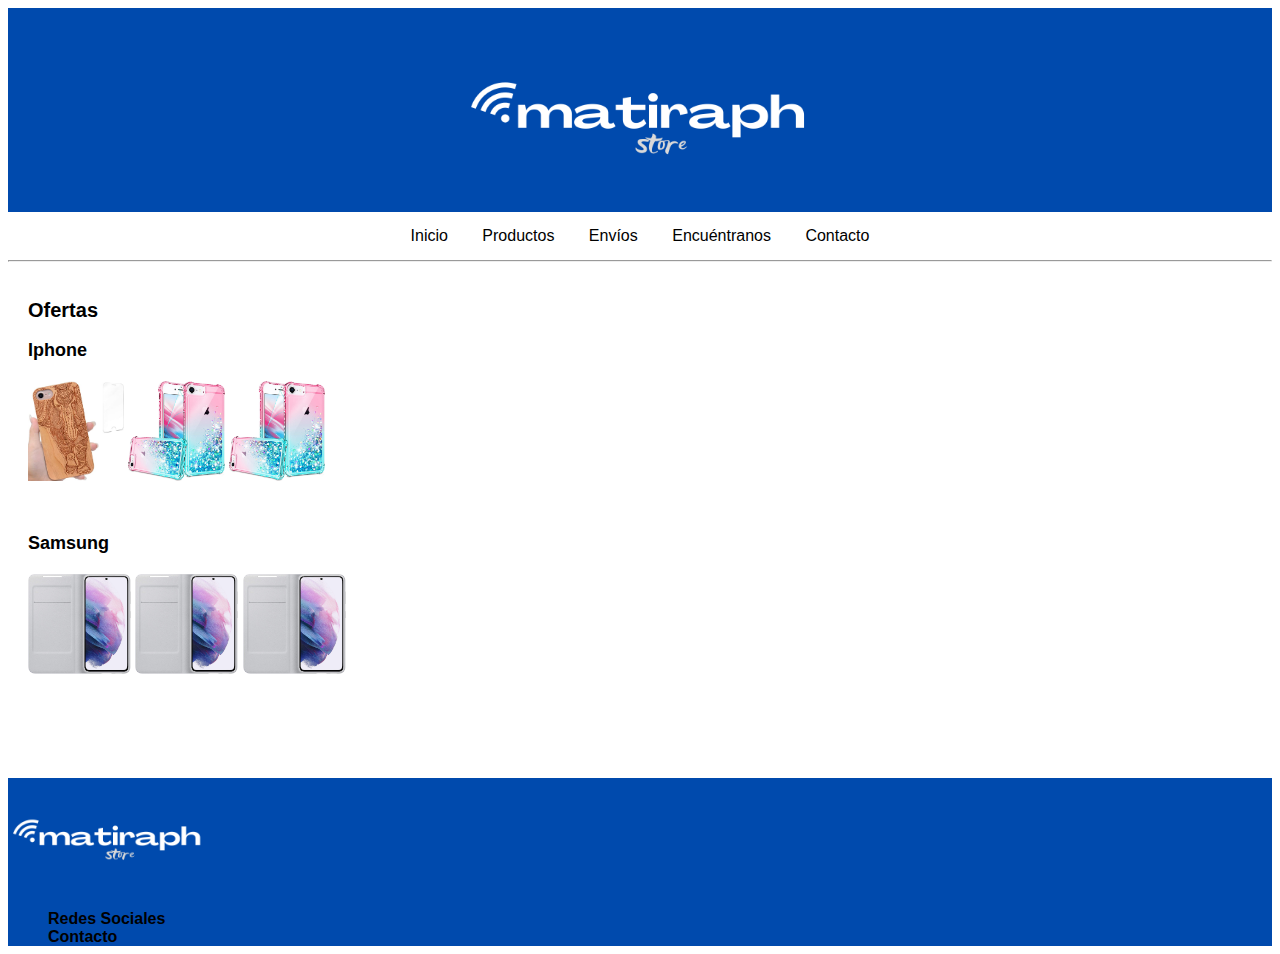
==== commit 12823c59: "ultimo" ====
--- a/index.html
+++ b/index.html
@@ -11,68 +11,68 @@
 </head>
 <!-- Star File --> 
 	<body>
-	<header>
-		<div class="logo_img">
-			<img src="./media/matiraph.png"> 
+		<header>
+			<div class="logo_img">
+				<img src="./media/matiraph.png"> 
+			</div>
+		</header>
+
+		<div class="menu">
+			<div class="row align-items-center">
+				<div class="col-12">
+					<nav class="menu">
+						<ul>
+							<li><a href="./index.html">Inicio</a></li>
+							<li><a href="./productos.html">Productos</a></li>
+							<li><a href="./envios.html">Envíos</a></li>
+							<li><a href="./encuentranos.html">Encuéntranos</a></li>
+							<li><a href="./contacto.html">Contacto</a></li>
+						</ul>
+					</nav>
+				</div>
+			</div>	
 		</div>
-	</header>
+		<hr>			
+		<!--End File-->	
 
-	<div class="menu">
-		<div class="row">
-			<div class="col-12">
-				<nav class="menu">
-					<ul>
-						<li><a href="./index.html">Inicio</a></li>
-						<li><a href="./productos.html">Productos</a></li>
-						<li><a href="./envios.html">Envíos</a></li>
-						<li><a href="./encuentranos.html">Encuéntranos</a></li>
-						<li><a href="./contacto.html">Contacto</a></li>
-					</ul>
-				</nav>
+		<!--Start Home-->
+		<div class="container-principal">
+			<div class="row element">
+				<div class="col-12">
+					<h2 class="fw-normal">Ofertas</h2>
+					<h3><strong>Iphone</strong></h3>
+					<img src="./media/funda1.jpg" class="img-thumbnail" width="100px" height="100px" alt="image-contact">
+					<img src="./media/funda2.jpg" class="img-thumbnail" width="100px" height="100px" alt="image-contact">
+					<img src="./media/funda3.jpg" class="img-thumbnail" width="100px" height="100px" alt="image-contact">
+				</div>
+
+				<div class="col-12">
+					<h3><strong>Samsung</strong></h3>
+					<img src="./media/funda6.jpg" class="img-thumbnail" width="100px" height="100px" alt="image-contact">
+					<img src="./media/funda6.jpg" class="img-thumbnail" width="100px" height="100px" alt="image-contact">
+					<img src="./media/funda6.jpg" class="img-thumbnail" width="100px" height="100px" alt="image-contact">
+				</div>
 			</div>
 		</div>	
-	</div>
-	<hr>			
-<!--End File-->	
+		
+		<!--End Home-->
 
-<!--Start Home-->
-	<div class="container-principal">
-		<div class="row ms-5 align-items-center">
-			<div class="col-12">
-				<h2 class="fw-normal">Ofertas</h2>
-				<h3><strong>Iphone</strong></h3>
-				<img src="./media/funda1.jpg" class="img-thumbnail" width="100px" height="100px" alt="image-contact">
-				<img src="./media/funda2.jpg" class="img-thumbnail" width="100px" height="100px" alt="image-contact">
-				<img src="./media/funda3.jpg" class="img-thumbnail" width="100px" height="100px" alt="image-contact">
-			</div>
+		<!--Start footer--> 
+		<div class="footer-v1">
+			<footer>
+				<div class="footer-v1">
+					<img src="./media/matiraph.png" alt="image-contact"> 
+				
+					<ul>
+						<li><a color href="./contacto.html"><strong>Redes Sociales</strong></a></li>
+						</li><a color href="./contacto.html"><strong>Contacto</strong></a></li>
+					</ul>
+				</div>
+			</footer>
+		</div>
 
-			<div class="col-12">
-				<h3><strong>Samsung</strong></h3>
-				<img src="./media/funda6.jpg" class="img-thumbnail" width="100px" height="100px" alt="image-contact">
-				<img src="./media/funda6.jpg" class="img-thumbnail" width="100px" height="100px" alt="image-contact">
-				<img src="./media/funda6.jpg" class="img-thumbnail" width="100px" height="100px" alt="image-contact">
-			</div>
-		</div>
-	</div>	
-	
-<!--End Home-->
-
-<!--Start footer--> 
-	<div class="footer-v1">
-		<footer>
-			<div class="footer-v1">
-				<img src="./media/matiraph.png" alt="image-contact"> 
-			
-				<ul>
-					<li><a color href="./contacto.html"><strong>Redes Sociales</strong></a></li>
-					</li><a color href="./contacto.html"><strong>Contacto</strong></a></li>
-				</ul>
-			</div>
-		</footer>
-	</div>
-
-<!--End footer--> 
-	<script src="https://cdn.jsdelivr.net/npm/@popperjs/core@2.10.2/dist/umd/popper.min.js" integrity="sha384-7+zCNj/IqJ95wo16oMtfsKbZ9ccEh31eOz1HGyDuCQ6wgnyJNSYdrPa03rtR1zdB" crossorigin="anonymous"></script>
-	<script src="https://cdn.jsdelivr.net/npm/bootstrap@5.1.3/dist/js/bootstrap.min.js" integrity="sha384-QJHtvGhmr9XOIpI6YVutG+2QOK9T+ZnN4kzFN1RtK3zEFEIsxhlmWl5/YESvpZ13" crossorigin="anonymous"></script>
+		<!--End footer--> 
+		<script src="https://cdn.jsdelivr.net/npm/@popperjs/core@2.10.2/dist/umd/popper.min.js" integrity="sha384-7+zCNj/IqJ95wo16oMtfsKbZ9ccEh31eOz1HGyDuCQ6wgnyJNSYdrPa03rtR1zdB" crossorigin="anonymous"></script>
+		<script src="https://cdn.jsdelivr.net/npm/bootstrap@5.1.3/dist/js/bootstrap.min.js" integrity="sha384-QJHtvGhmr9XOIpI6YVutG+2QOK9T+ZnN4kzFN1RtK3zEFEIsxhlmWl5/YESvpZ13" crossorigin="anonymous"></script>
 	</body>
 </html>--- a/estilos.css
+++ b/estilos.css
@@ -1,4 +1,7 @@
-
+	body{
+		overflow-x: hidden;
+		padding: 0;
+	}
 	html{
 		font-family: 'sans-serif';
 		src: url('../Clase/fuentes/SourceSansPro-Regular.ttf');
@@ -9,6 +12,7 @@
 	header{
 		color: #FFF;
 		background-color: #004AAD;	
+		padding: 0;
 	}
 	.logo_img img{
 		display: inline-block;
@@ -30,20 +34,21 @@
 	.menu{
 		text-align: center;
 		color: #000;
-		padding-right: 0px;
+		padding-left: 0;
 	}
 	.menu li{
 		display: inline-block;
-		padding: 20px;
+		padding: 15px;
 	}
 	.menu ul{
 		list-style: none;
+		padding: 0;
+		margin: auto;
 	}
 	.menu a{
 		text-decoration: none;
-	}
-	.menu a{
 		color: #000;
+		font-size: 16px;
 	}
 	.footer-v1 a{
 		color: #000;
@@ -72,14 +77,14 @@
 		width: auto;
 	}
 	.container-principal .row h2{
-		font-size: 28px;
+		font-size: 20px;
 	}
 	.container-principal .row h3{
 		margin-bottom: 20px;
-		font-size: 24px;
+		font-size: 18px;
 	}
 	.container-productos .row h2{
-		font-size: 32px;
+		font-size: 20px;
 	}
 	.container-productos .row h3{
 		margin-bottom: 20px;
@@ -89,6 +94,8 @@
 	.container-productos{
 		margin-bottom: 20px;
 		text-align: center;
+		padding: 0;
+		margin: auto;
   	}
 	.footer-v1 ul{
 		list-style: none;
@@ -156,14 +163,16 @@
 		height: 400px;
 	}
 	.container-principal{
-		text-align: center;	
-		margin: 20px;
-		padding: auto;
+		display: flex;	
+		padding: 20px;
+		margin-left: 0;
+		margin-right: 10px;
 		margin-bottom: 50px;
-		margin-right: 40px;
 	}
 	hr{
-		margin: auto;
+		margin: 0;
+		padding: 0;
 	}
 	
+	
 
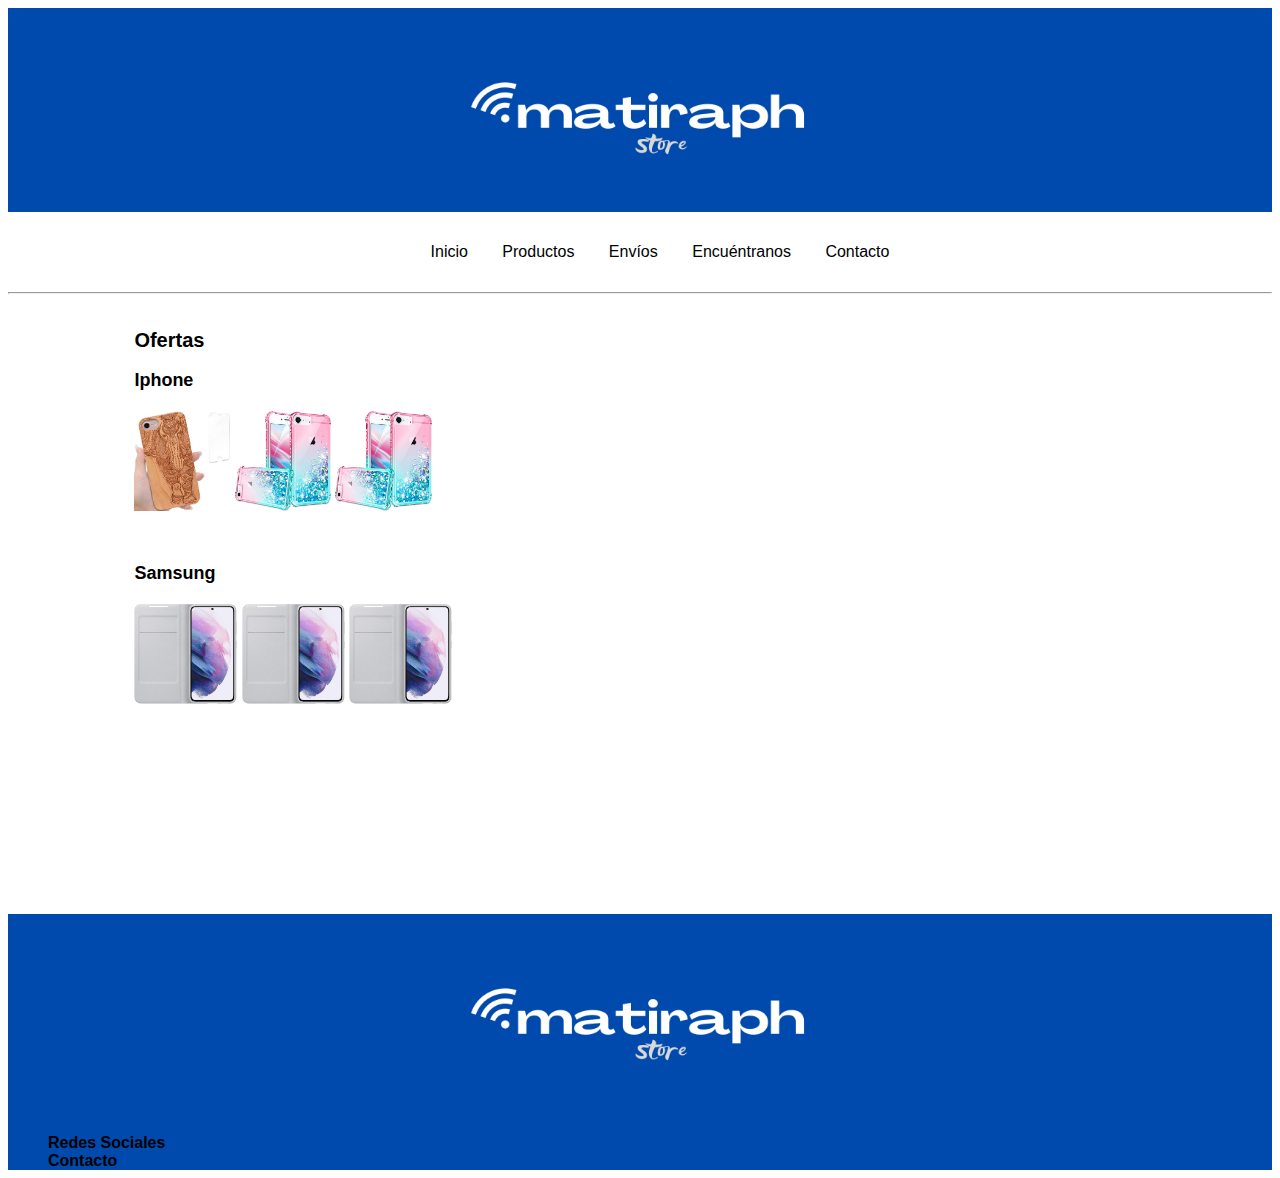
==== commit 4862f1ce: "cambio+desafio" ====
--- a/index.html
+++ b/index.html
@@ -17,58 +17,60 @@
 			</div>
 		</header>
 
-		<div class="menu">
-			<div class="row align-items-center">
-				<div class="col-12">
-					<nav class="menu">
-						<ul>
-							<li><a href="./index.html">Inicio</a></li>
-							<li><a href="./productos.html">Productos</a></li>
-							<li><a href="./envios.html">Envíos</a></li>
-							<li><a href="./encuentranos.html">Encuéntranos</a></li>
-							<li><a href="./contacto.html">Contacto</a></li>
-						</ul>
-					</nav>
-				</div>
-			</div>	
+		<div class="container">
+			<div class="menu">
+				<div class="row align-items-center">
+					<div class="col-12">
+						<nav class="menu">
+							<ul>
+								<li><a href="./index.html">Inicio</a></li>
+								<li><a href="./productos.html">Productos</a></li>
+								<li><a href="./envios.html">Envíos</a></li>
+								<li><a href="./encuentranos.html">Encuéntranos</a></li>
+								<li><a href="./contacto.html">Contacto</a></li>
+							</ul>
+						</nav>
+					</div>
+				</div>	
+			</div>
 		</div>
 		<hr>			
 		<!--End File-->	
 
 		<!--Start Home-->
-		<div class="container-principal">
-			<div class="row element">
-				<div class="col-12">
-					<h2 class="fw-normal">Ofertas</h2>
-					<h3><strong>Iphone</strong></h3>
-					<img src="./media/funda1.jpg" class="img-thumbnail" width="100px" height="100px" alt="image-contact">
-					<img src="./media/funda2.jpg" class="img-thumbnail" width="100px" height="100px" alt="image-contact">
-					<img src="./media/funda3.jpg" class="img-thumbnail" width="100px" height="100px" alt="image-contact">
+		<div class="container">	
+			<div class="container-principal">
+				<div class="row align-items-center">
+					<div class="col-12">
+						<h2 class="fw-normal">Ofertas</h2>
+						<h3><strong>Iphone</strong></h3>
+						<img src="./media/funda1.jpg" class="img-thumbnail" width="200px" height="200px" alt="image-contact">
+						<img src="./media/funda2.jpg" class="img-thumbnail" width="200px" height="200px" alt="image-contact">
+						<img src="./media/funda3.jpg" class="img-thumbnail" width="200px" height="200px" alt="image-contact">
+					</div>
+
+					<div class="col-12">
+						<h3><strong>Samsung</strong></h3>
+						<img src="./media/funda6.jpg" class="img-thumbnail" width="200px" height="200px" alt="image-contact">
+						<img src="./media/funda6.jpg" class="img-thumbnail" width="200px" height="200px" alt="image-contact">
+						<img src="./media/funda6.jpg" class="img-thumbnail" width="200px" height="200px" alt="image-contact">
+					</div>
 				</div>
-
-				<div class="col-12">
-					<h3><strong>Samsung</strong></h3>
-					<img src="./media/funda6.jpg" class="img-thumbnail" width="100px" height="100px" alt="image-contact">
-					<img src="./media/funda6.jpg" class="img-thumbnail" width="100px" height="100px" alt="image-contact">
-					<img src="./media/funda6.jpg" class="img-thumbnail" width="100px" height="100px" alt="image-contact">
-				</div>
-			</div>
-		</div>	
+			</div>	
+		</div>
 		
 		<!--End Home-->
 
 		<!--Start footer--> 
 		<div class="footer-v1">
-			<footer>
-				<div class="footer-v1">
-					<img src="./media/matiraph.png" alt="image-contact"> 
-				
-					<ul>
-						<li><a color href="./contacto.html"><strong>Redes Sociales</strong></a></li>
-						</li><a color href="./contacto.html"><strong>Contacto</strong></a></li>
-					</ul>
-				</div>
-			</footer>
+			<div class="logo_img">
+				<img class="logo_img" src="./media/matiraph.png" alt="image-contact"> 
+			</div>
+	
+				<ul>
+					<li><a color href="./contacto.html"><strong>Redes Sociales</strong></a></li>
+					</li><a color href="./contacto.html"><strong>Contacto</strong></a></li>
+				</ul>
 		</div>
 
 		<!--End footer--> 
--- a/estilos.css
+++ b/estilos.css
@@ -1,7 +1,4 @@
-	body{
-		overflow-x: hidden;
-		padding: 0;
-	}
+
 	html{
 		font-family: 'sans-serif';
 		src: url('../Clase/fuentes/SourceSansPro-Regular.ttf');
@@ -12,12 +9,11 @@
 	header{
 		color: #FFF;
 		background-color: #004AAD;	
-		padding: 0;
 	}
 	.logo_img img{
 		display: inline-block;
-		width: auto;
-		height: 200px;		
+		max-width: 100%;
+		height: 200px;	
 	}
 	.logo_img{
 		text-align: center;
@@ -28,13 +24,12 @@
 	}
 	.footer-v1 img{
 		display: inline-block;
-		width: 200px;
-		height: auto;		
+		max-width: 100%;
+		height: 200px;		
 	}
 	.menu{
 		text-align: center;
 		color: #000;
-		padding-left: 0;
 	}
 	.menu li{
 		display: inline-block;
@@ -42,8 +37,6 @@
 	}
 	.menu ul{
 		list-style: none;
-		padding: 0;
-		margin: auto;
 	}
 	.menu a{
 		text-decoration: none;
@@ -55,9 +48,10 @@
 		font-size: 14px;
 	}	
 	.multimedia{
-		text-align: center;
-		margin-top: 10px;
-		margin-bottom: 10px;
+		display: flex;
+		padding: 10%;
+		padding-top: 10px;
+		margin-bottom: 50px;
 	}
 	.multimedia iframe{
 		display: inline-block;
@@ -89,13 +83,12 @@
 	.container-productos .row h3{
 		margin-bottom: 20px;
 		font-size: 18px;
-		margin-bottom: 20px;
 	}
 	.container-productos{
-		margin-bottom: 20px;
-		text-align: center;
-		padding: 0;
-		margin: auto;
+		display: flex;
+		padding: 10%;
+		padding-top: 10px;
+		margin-bottom: 50px;
   	}
 	.footer-v1 ul{
 		list-style: none;
@@ -120,7 +113,7 @@
 	.relleno .formulario{
 		padding-left: 13px;
 		padding-right: 13px;
-		margin: auto;
+		max-width: 100%;
 	}
 	
 	.img-contact img{
@@ -132,16 +125,18 @@
 		text-align: center;
 	}
 	.container-envios{
-		text-align: center;
+		display: flex;
+		padding: 10%;
+		padding-top: 10px;
+		margin-bottom: 50px;
 	}
 	.relleno{
 		justify-content: center;
 	}
 	.container-contactos{
-		text-align: center;
-		padding: 15px;
-		margin-inline-start: 100px;
-		margin-inline-end: 100px;
+		display: flex;
+		padding: 10%;
+		padding-top: 10px;
 	}
 	.container-contactos h3{
  		text-align: center;
@@ -163,15 +158,13 @@
 		height: 400px;
 	}
 	.container-principal{
-		display: flex;	
-		padding: 20px;
-		margin-left: 0;
-		margin-right: 10px;
+		display: flex;
+		padding: 10%;
+		padding-top: 10px;
 		margin-bottom: 50px;
 	}
 	hr{
-		margin: 0;
-		padding: 0;
+		max-width: 100%;
 	}
 	
 	
